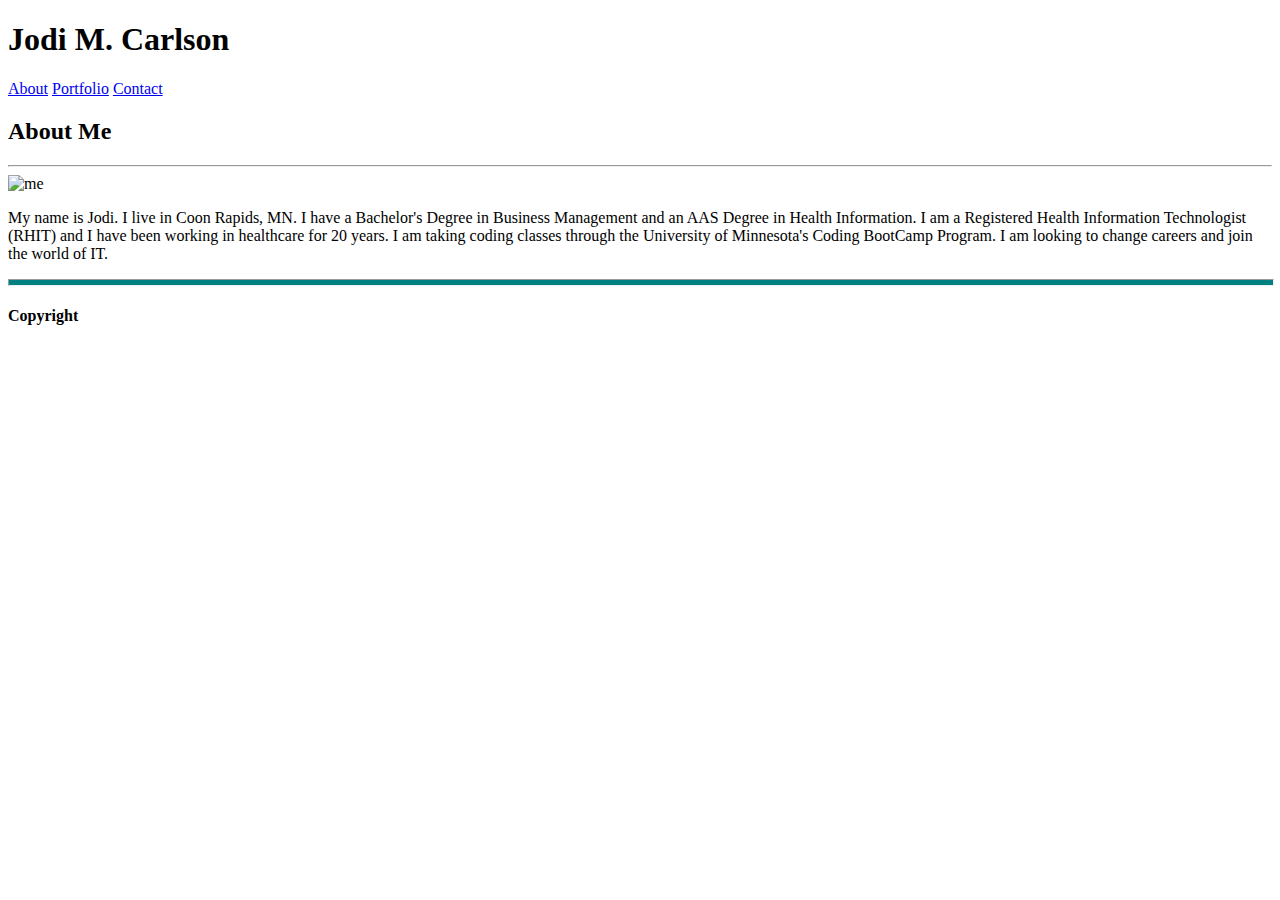
==== index.html @ 0f8d747c "initial upload" ====
<!DOCTYPE html>
<html lang="en-us">

<head>

    <link rel="stylesheet" href="assets/css/me.css">
    <meta charset="UTF-8">
    <title>Basic Portfolio</title>

</head>

<body>

    <div id="name">
        <h1>Jodi M. Carlson</h1>
    </div>
    <div id="info">
        <a href="#">About</a>
        <a href="#">Portfolio</a>
        <a href="#">Contact</a>
    </div>

    <div class="box">

        <h2><strong>About Me</strong></h2>
        <hr>
        <div id="picture">
            <img src="assets/images/photo1.jpg" alt="me">

            <p>My name is Jodi. I live in Coon Rapids, MN. I have a Bachelor's Degree in Business Management and an AAS
                Degree in Health Information. I am a Registered Health Information Technologist (RHIT) and I have been
                working in healthcare for 20 years. I am taking coding classes through the University of Minnesota's
                Coding BootCamp Program. I am looking to change careers and join the world of IT.</p>
        </div>

        <div class="break">
            <hr style="height:5px; background-color:teal; width: 100%"/>
            </div>
            
        <div class="footer">
            <h4>Copyright</h4>
        </div>
    </div>
</body>

</html>
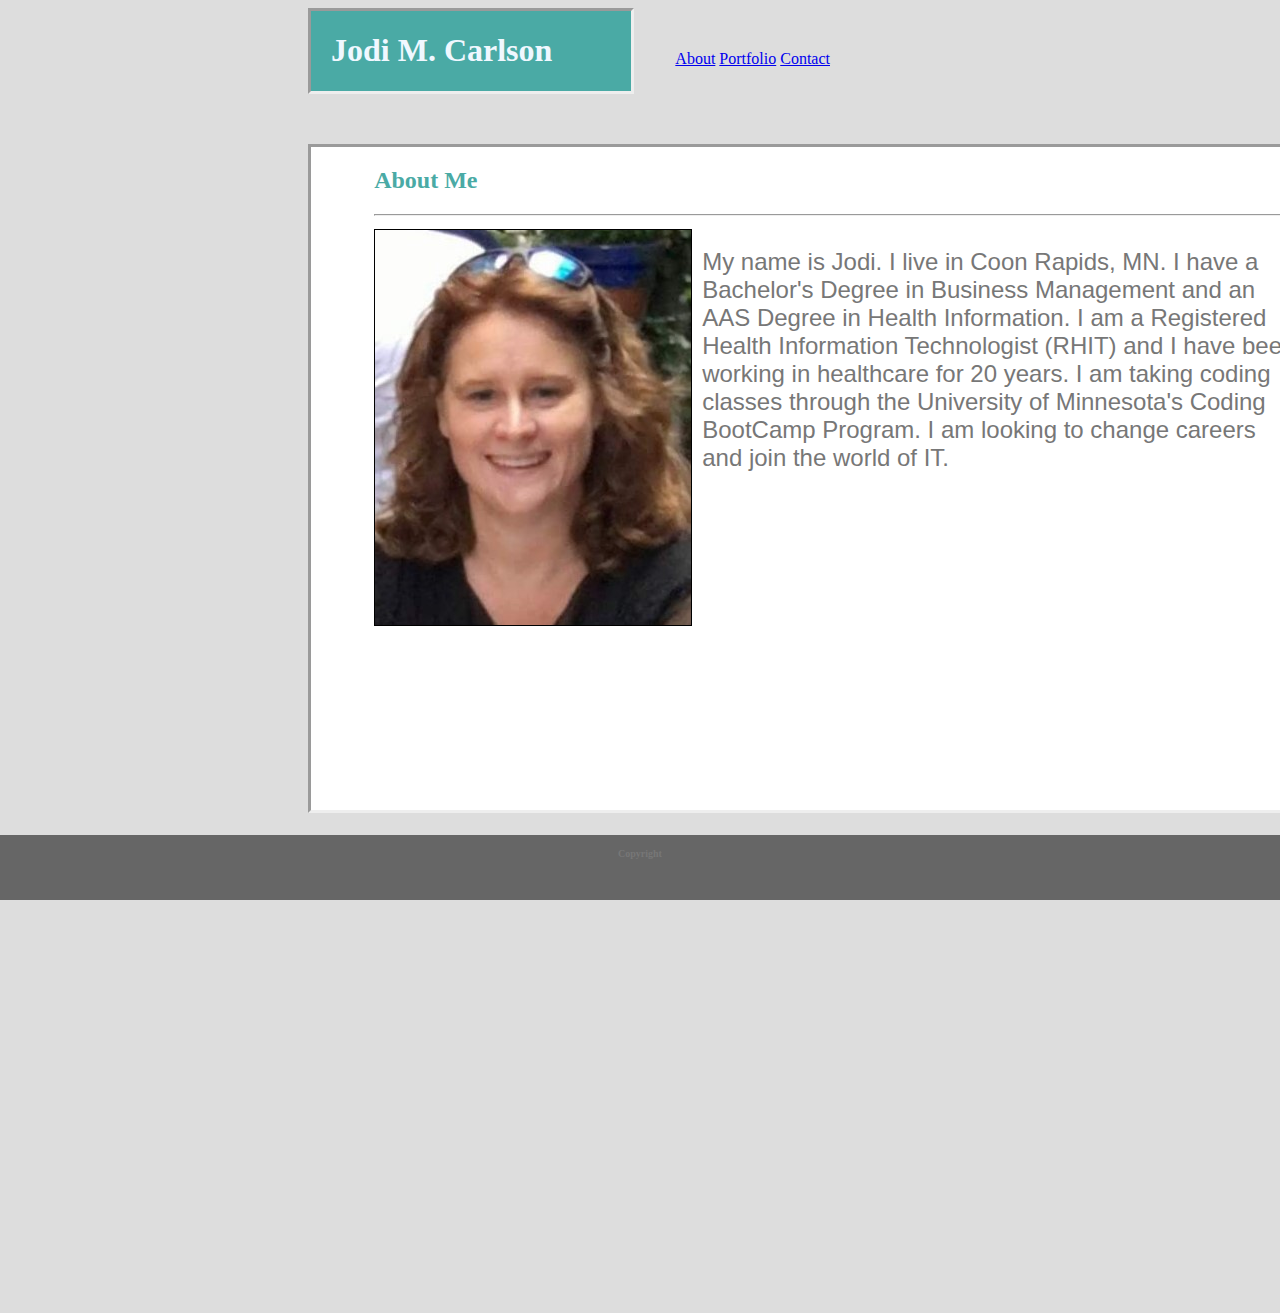
==== commit 9d4f2853: "updated file" ====
--- a/index.html
+++ b/index.html
@@ -4,6 +4,7 @@
 <head>
 
     <link rel="stylesheet" href="assets/css/me.css">
+    <meta name="viewport" content="width=device-width, initial-scale=1">
     <meta charset="UTF-8">
     <title>Basic Portfolio</title>
 
--- a/assets/css/me.css
+++ b/assets/css/me.css
@@ -0,0 +1,103 @@
+body {
+    font-family: 'Georgia', Times, Times New Roman, serif;
+    background-color: #dddddd;
+    background-image: url(https://images.pexels.com/photos/1020320/pexels-photo-1020320.jpeg?cs=srgb&dl=background-canvas-close-up-1020320.jpg&fm=jpg)
+    
+}
+p{
+    font-family: Arial, Helvetica, sans-serif;
+    width: 600px;
+    height: 140px;
+    font-size: x-large;
+    color: #777777;
+    float: right;
+     
+}
+
+#info {
+    float: right;
+    position: absolute;
+    top: 50px;
+    right: 450px;
+}
+
+#me {
+    color: #4aaaa5;
+   
+}
+
+#name {
+    width: 300px;
+    border-right-style: inset;
+    border-bottom-style: inset;
+    border-left-style: inset;
+    border-top-style: inset;
+    background-color: #4aaaa5;
+    color: aliceblue;
+    padding-left: 20px;
+    margin-left: 300px;
+    
+}
+
+#picture {
+    float: left;
+
+}
+
+
+img {
+    float: left;
+    border: 1px solid black;
+    margin: 5px 10px 10px 0px;
+}
+
+#entire {
+    border-top: solid;
+    color: #dddddd;
+    
+}
+
+.box {
+    border: inset;
+    color: #777;
+    background-color: #ffffff;
+    margin-top: 50px;
+    margin-right: 100px;
+    margin-bottom: 500px;
+    margin-left: 300px;
+    width: 960px;
+    height: 600px;
+    padding-left: 5%;
+    padding-right: 5%;
+    padding-bottom: 5%;
+}
+
+h2 {
+    color: #4aaaa5;
+}
+
+.footer {
+    width: 100%;
+    background-color: #666666;
+    margin-top: 350px;
+    position: absolute;
+    left: 0%;
+    bottom: 0%;
+    color: #777777;
+    text-align: center;
+    height: 65px;
+    font-size: 10px;
+    
+}
+
+hr {
+    width: 100%;
+    color: #777;
+    
+}
+.break {
+    margin-top: 650px;
+    width: 100%;
+    position: absolute;
+    left: 0%;
+}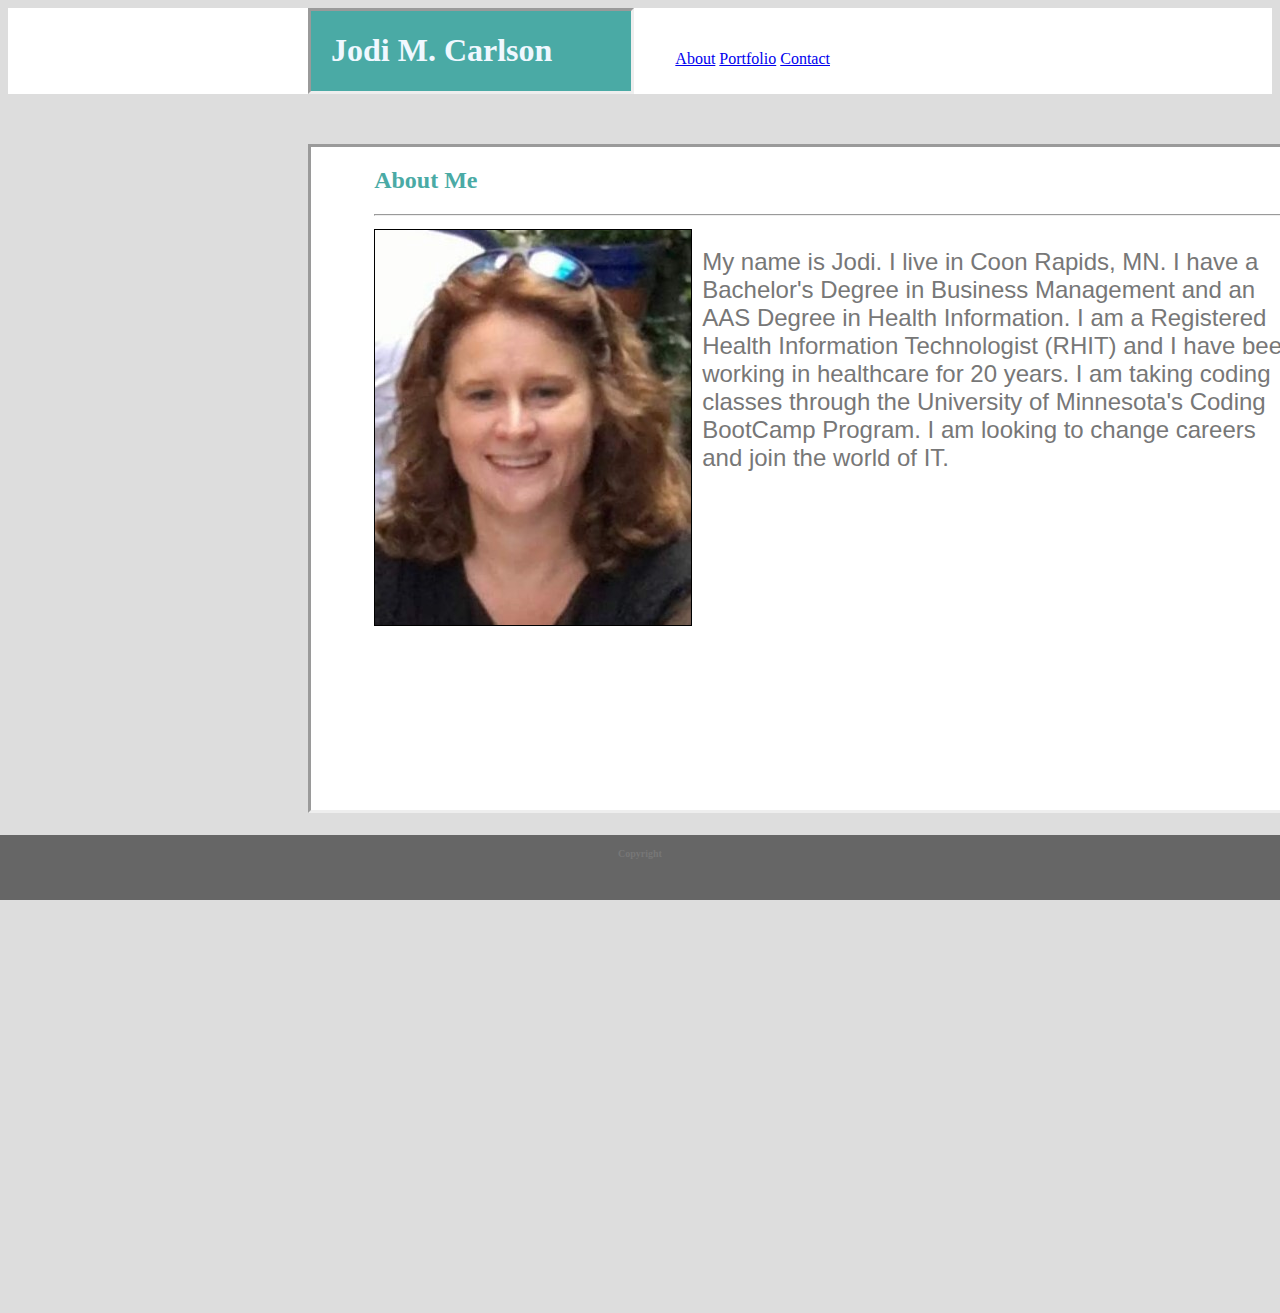
==== commit faa7eaac: "updated coding" ====
--- a/index.html
+++ b/index.html
@@ -12,14 +12,16 @@
 
 <body>
 
+    <header>
     <div id="name">
         <h1>Jodi M. Carlson</h1>
     </div>
     <div id="info">
-        <a href="#">About</a>
-        <a href="#">Portfolio</a>
-        <a href="#">Contact</a>
+        <a href="#" target="_blank">About</a>
+        <a href="#" target="_blank">Portfolio</a>
+        <a href="#" target="_blank">Contact</a>
     </div>
+    </header>
 
     <div class="box">
 
--- a/assets/css/me.css
+++ b/assets/css/me.css
@@ -100,4 +100,29 @@
     width: 100%;
     position: absolute;
     left: 0%;
+}
+header {
+    background-color: #ffffff;
+}
+
+
+@media only screen and (max-width: 640px) {
+    body {
+        
+    }
+    header {
+        position: static;
+    }
+}
+
+@media only screen and (max-width: 768px) {
+    body {
+        background-color: beige;
+    }
+}
+
+@media only screen and (max-width: 980px) {
+    body {
+        background-color: antiquewhite;
+    }
 }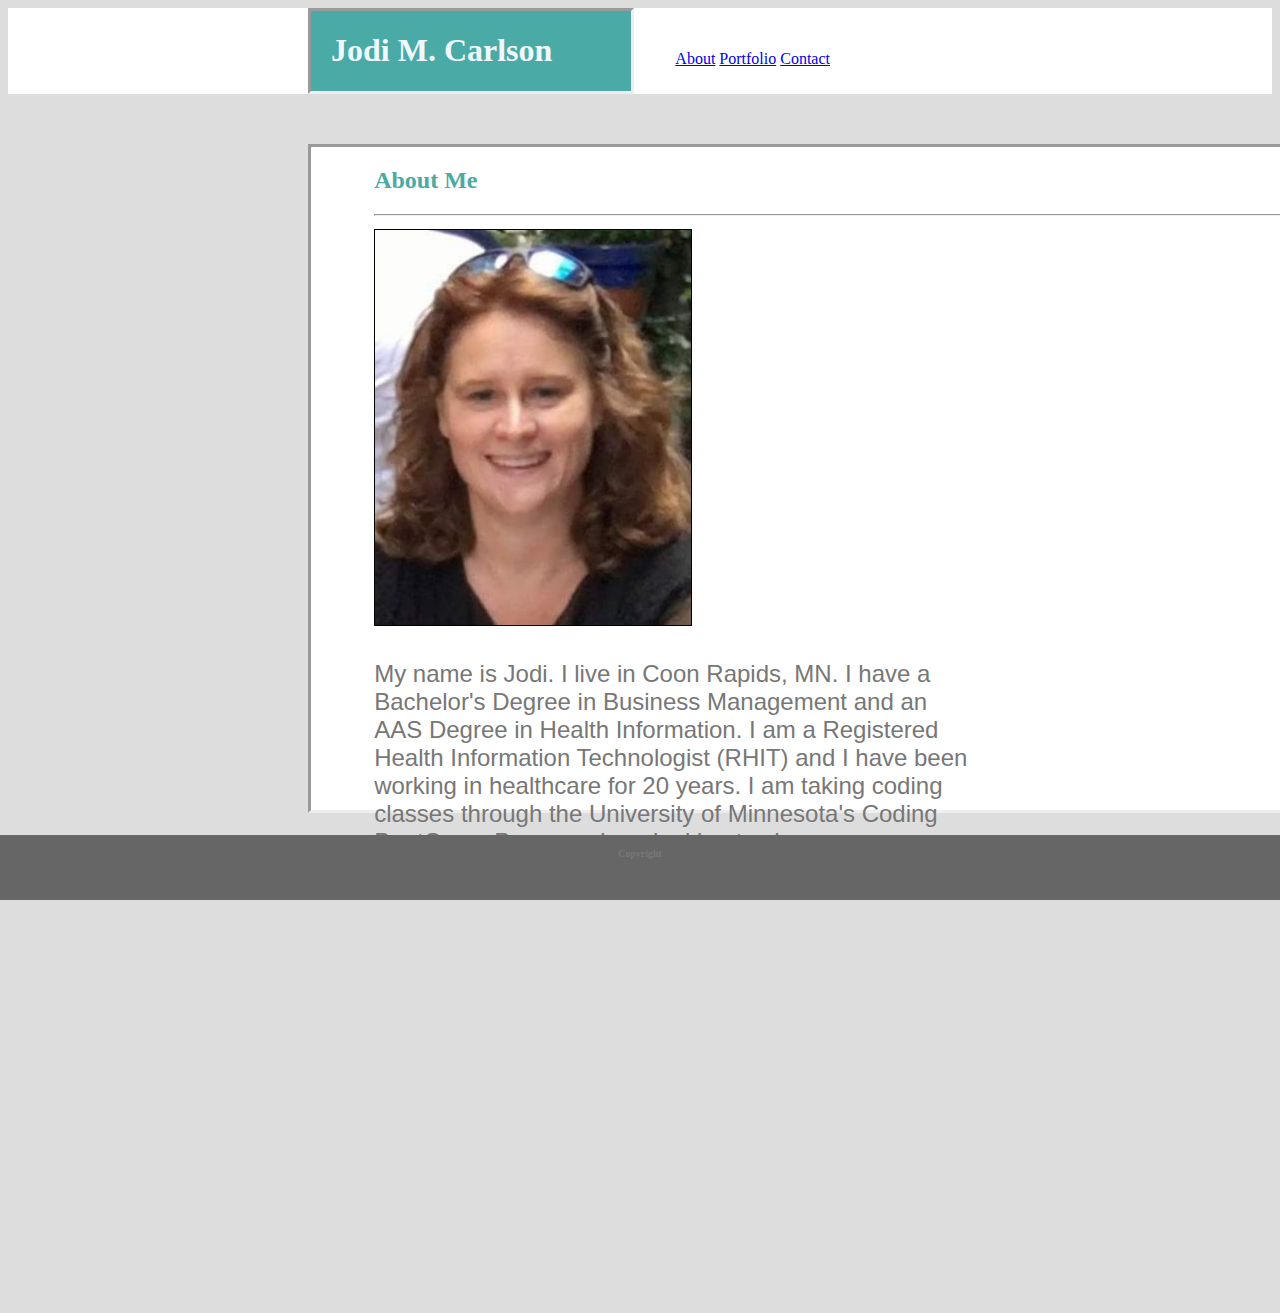
==== commit 544b6d98: "updated code" ====
--- a/index.html
+++ b/index.html
@@ -2,9 +2,9 @@
 <html lang="en-us">
 
 <head>
-
+    <meta name="viewport" content="width=device-width, initial-scale=1.0">
     <link rel="stylesheet" href="assets/css/me.css">
-    <meta name="viewport" content="width=device-width, initial-scale=1">
+    
     <meta charset="UTF-8">
     <title>Basic Portfolio</title>
 
@@ -28,17 +28,19 @@
         <h2><strong>About Me</strong></h2>
         <hr>
         <div id="picture">
-            <img src="assets/images/photo1.jpg" alt="me">
+            <img src="assets/images/photo1.jpg" alt="me" class="responsive">
 
+<div id="paragraph">
             <p>My name is Jodi. I live in Coon Rapids, MN. I have a Bachelor's Degree in Business Management and an AAS
                 Degree in Health Information. I am a Registered Health Information Technologist (RHIT) and I have been
                 working in healthcare for 20 years. I am taking coding classes through the University of Minnesota's
                 Coding BootCamp Program. I am looking to change careers and join the world of IT.</p>
         </div>
+        </div>
 
         <div class="break">
-            <hr style="height:5px; background-color:teal; width: 100%"/>
-            </div>
+             <hr style="height:5px; background-color:teal; width: 100%"/> 
+        </div>
             
         <div class="footer">
             <h4>Copyright</h4>
--- a/assets/css/me.css
+++ b/assets/css/me.css
@@ -41,6 +41,7 @@
 
 #picture {
     float: left;
+    position: relative;
 
 }
 
@@ -106,22 +107,19 @@
 }
 
 
-@media only screen and (max-width: 640px) {
-    body {
-        
-    }
-    header {
+@media screen  and (max-width: 640px) {
+        header {
         position: static;
     }
 }
 
-@media only screen and (max-width: 768px) {
+@media screen  and (max-width: 768px) {
     body {
         background-color: beige;
     }
 }
 
-@media only screen and (max-width: 980px) {
+@media screen and (max-width: 980px) {
     body {
         background-color: antiquewhite;
     }
